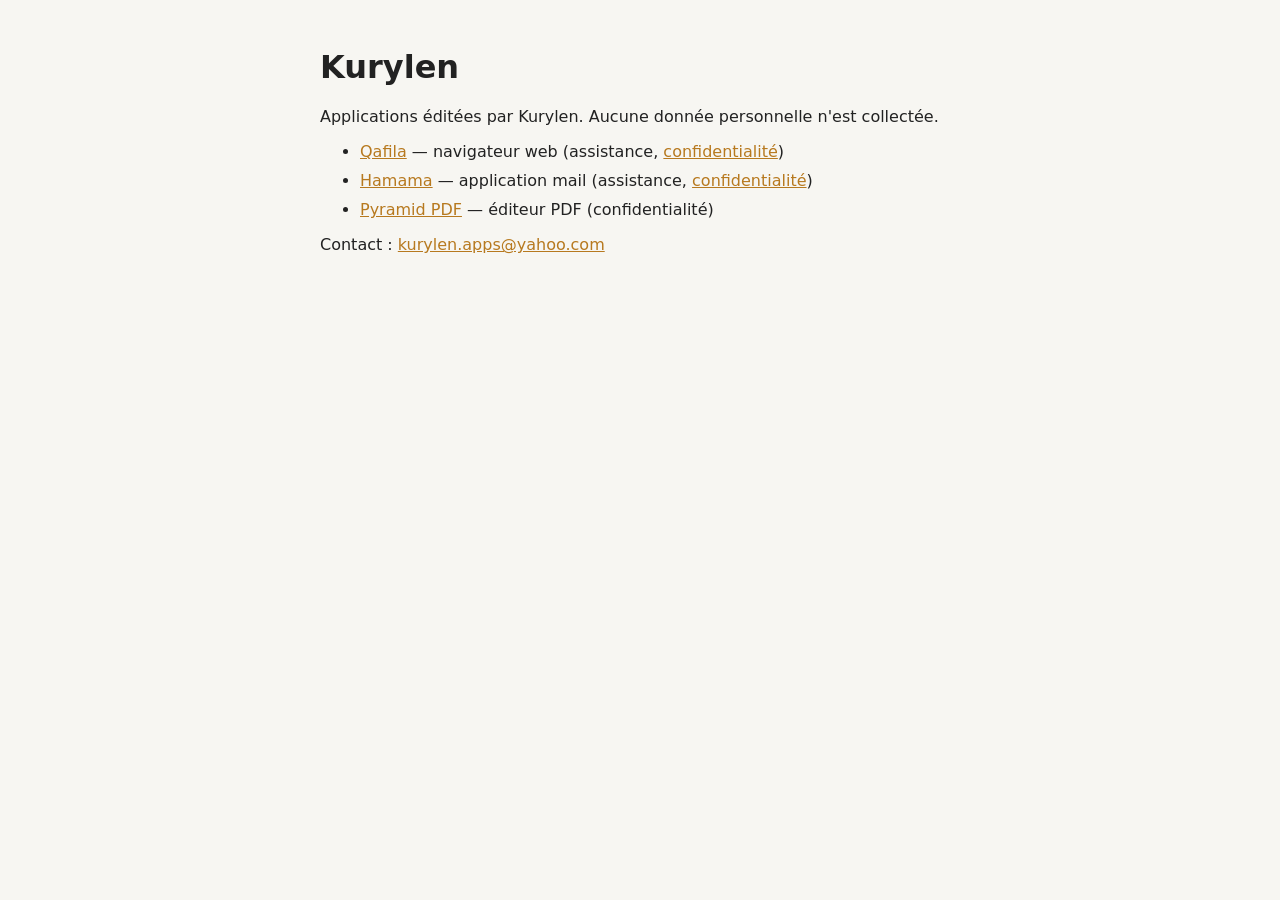
==== index.html @ 8e2a7061 "Site public de Kurylen : assistance et confidentialité de Qafila, Hamama et Pyramid PDF (le code des" ====
<!DOCTYPE html>
<html lang="fr"><head><meta charset="utf-8"><meta name="viewport" content="width=device-width,initial-scale=1">
<title>Kurylen — applications</title>
<style>body{font-family:system-ui,Segoe UI,Arial,sans-serif;max-width:640px;margin:48px auto;padding:0 20px;color:#222;background:#f7f6f2}h1{font-weight:600}a{color:#b7791f}li{margin:10px 0}</style></head>
<body><h1>Kurylen</h1><p>Applications éditées par Kurylen. Aucune donnée personnelle n'est collectée.</p>
<ul>
<li><a href="Qafila/">Qafila</a> — navigateur web (assistance, <a href="Qafila/confidentialite.html">confidentialité</a>)</li>
<li><a href="Hamama/">Hamama</a> — application mail (assistance, <a href="Hamama/confidentialite.html">confidentialité</a>)</li>
<li><a href="Pyramid/confidentialite.html">Pyramid PDF</a> — éditeur PDF (confidentialité)</li>
</ul>
<p>Contact : <a href="mailto:kurylen.apps@yahoo.com">kurylen.apps@yahoo.com</a></p></body></html>
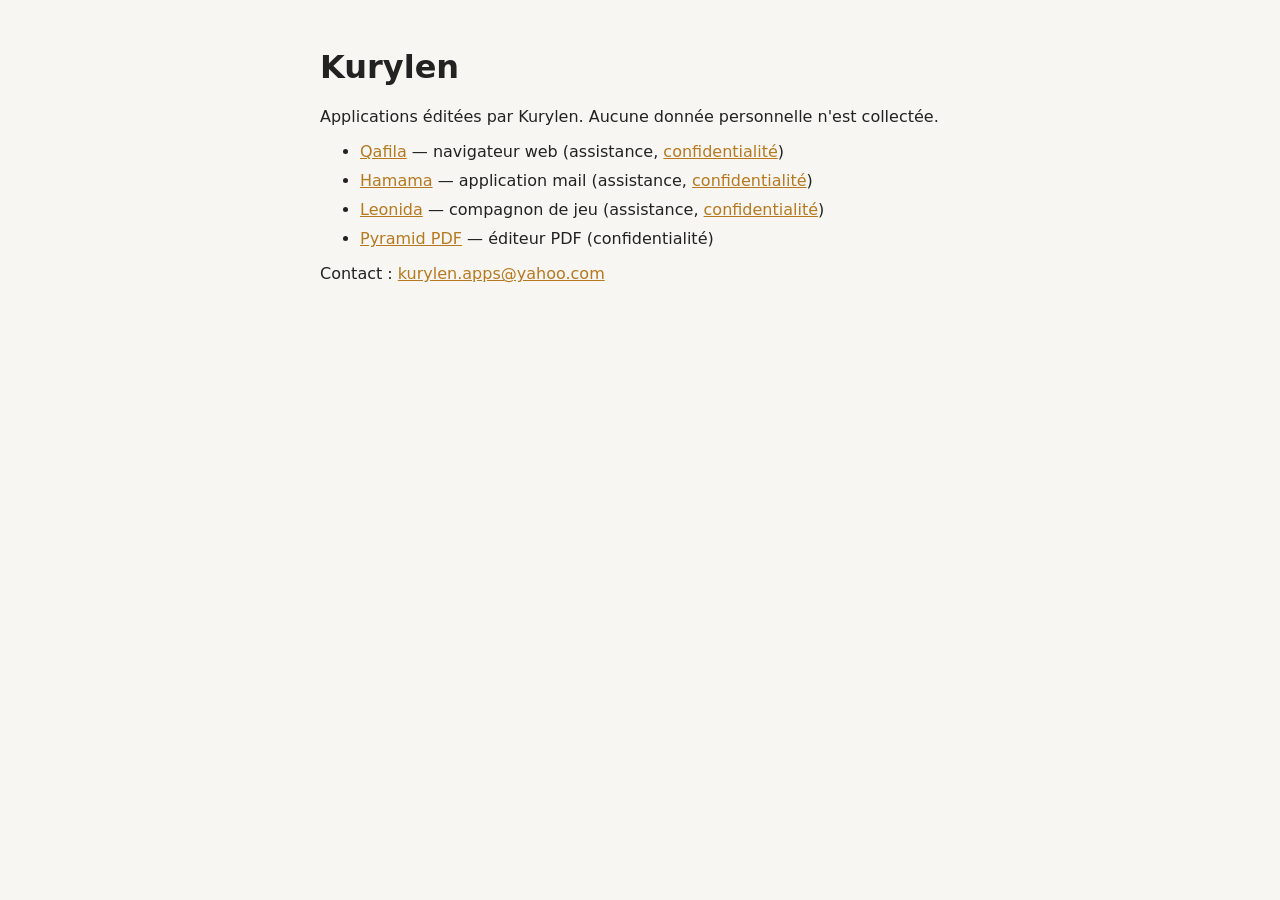
==== commit c09fd07c: "Leonida : page d'assistance et politique de confidentialité Co-Authored-By: Claude Opus 5.5 <noreply" ====
--- a/index.html
+++ b/index.html
@@ -6,6 +6,7 @@
 <ul>
 <li><a href="Qafila/">Qafila</a> — navigateur web (assistance, <a href="Qafila/confidentialite.html">confidentialité</a>)</li>
 <li><a href="Hamama/">Hamama</a> — application mail (assistance, <a href="Hamama/confidentialite.html">confidentialité</a>)</li>
+<li><a href="Leonida/">Leonida</a> — compagnon de jeu (assistance, <a href="Leonida/confidentialite.html">confidentialité</a>)</li>
 <li><a href="Pyramid/confidentialite.html">Pyramid PDF</a> — éditeur PDF (confidentialité)</li>
 </ul>
 <p>Contact : <a href="mailto:kurylen.apps@yahoo.com">kurylen.apps@yahoo.com</a></p></body></html>
